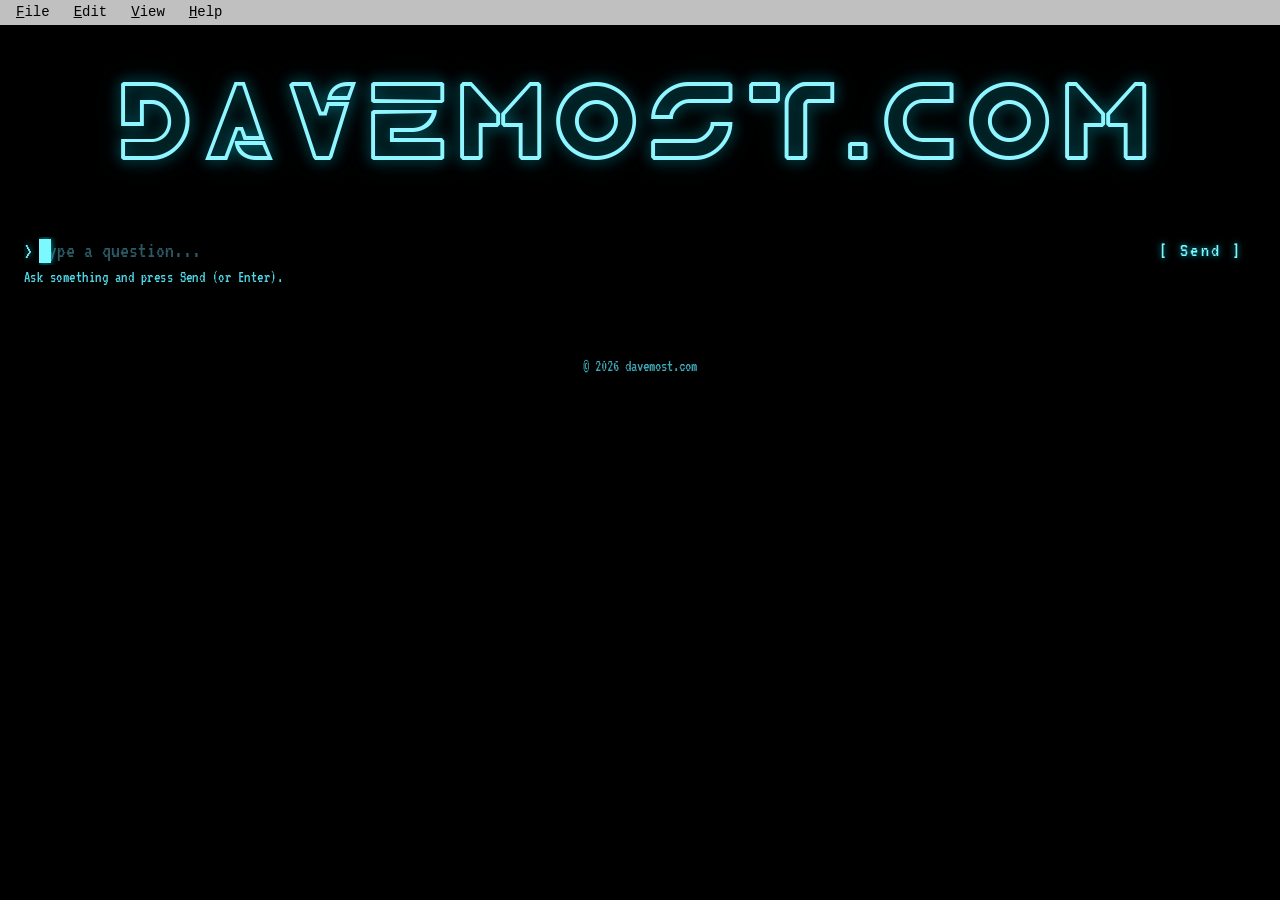
==== index.html @ 57724e33 "Escape quotes in chat link rendering Co-Authored-By: Claude Opus 5.5 <noreply@anthropic.com>" ====
<!DOCTYPE html>
<html lang="en">
<head>
  <meta charset="utf-8" />
  <meta name="viewport" content="width=device-width, initial-scale=1" />
  <meta name="description" content="davemost.com — retro landing page; agent answers coming soon." />
  <title>davemost.com</title>
  <script>
    (function () {
      var t = "tron";
      try { t = localStorage.getItem("davemost-theme") || "tron"; } catch (e) {}
      document.documentElement.setAttribute("data-theme", t);
    })();
  </script>
  <link rel="preconnect" href="https://fonts.googleapis.com" />
  <link rel="preconnect" href="https://fonts.gstatic.com" crossorigin />
  <link href="https://fonts.googleapis.com/css2?family=VT323&family=Orbitron:wght@500;700&display=swap" rel="stylesheet" />
  <style>
    @font-face {
      font-family: "Tr2n";
      src: url("fonts/Tr2n.ttf") format("truetype");
      font-display: swap;
    }

    @font-face {
      font-family: "BladeRunner";
      src: url("fonts/BladeRunner.ttf") format("truetype");
      font-display: swap;
    }

    :root {
      --page-bg: #1e1c18;
      --shell-a: #c4c8a8;
      --shell-b: #9aa07e;
      --shell-edge: #5c6148;
      --bezel: #2a2f24;
      --lcd-dark: #0f380f;
      --lcd-pixel: #9bbc0f;
      --lcd-glow: rgba(155, 188, 15, 0.35);
      --pad: #2d3228;
      --btn-a: #8b2942;
      --btn-b: #4a6b8c;
      --ink: #1a1f14;
    }

    html[data-theme="tron"] {
      --page-bg: #000810;
      --shell-a: #071018;
      --shell-b: #020608;
      --shell-edge: #0fd8ec;
      --bezel: #00090e;
      --lcd-dark: #00090c;
      --lcd-pixel: #7cf9ff;
      --lcd-glow: rgba(0, 229, 255, 0.45);
      --pad: #041018;
      --btn-a: #00c8e0;
      --btn-b: #ff8c1a;
      --ink: #cdefff;
    }

    * {
      box-sizing: border-box;
    }

    body {
      margin: 0;
      min-height: 100vh;
      overflow-x: hidden;
      font-family: "VT323", ui-monospace, monospace;
      font-size: 20px;
      line-height: 1.35;
      color: var(--ink);
      background: var(--page-bg);
      background-image:
        radial-gradient(ellipse 80% 50% at 50% 0%, rgba(155, 188, 15, 0.06), transparent),
        repeating-linear-gradient(
          0deg,
          transparent,
          transparent 2px,
          rgba(255, 255, 255, 0.02) 2px,
          rgba(255, 255, 255, 0.02) 4px
        );
    }

    html[data-theme="tron"] body,

    html[data-theme="bladerunner"] body {
      background-image: none;
      background-color: #000;
    }

    .ascii-stage {
      width: 100%;
      max-width: 100vw;
      box-sizing: border-box;
      padding: 0.75rem max(0.75rem, env(safe-area-inset-left)) 0 max(0.75rem, env(safe-area-inset-right));
      margin-bottom: 1.25rem;
      display: flex;
      flex-direction: column;
      align-items: center;
    }

    .page {
      max-width: 520px;
      margin: 0 auto;
      padding: 0 1rem 2.5rem;
    }

    html[data-theme="tron"] .page,

    html[data-theme="bladerunner"] .page {
      max-width: none;
      margin: 0;
      padding: 0;
      display: flex;
      flex-direction: column;
    }

    .ascii {
      margin: 0;
      padding: 0;
      overflow: visible;
      font-size: 10px;
      line-height: 1;
      color: #c8d4a8;
      text-shadow: 0 0 12px rgba(155, 188, 15, 0.25);
      white-space: pre;
      text-align: left;
      font-family: ui-monospace, "Cascadia Mono", "Consolas", "Courier New", monospace;
      letter-spacing: 0;
      width: max-content;
      max-width: none;
    }

    html[data-theme="tron"] .ascii,

    html[data-theme="bladerunner"] .ascii {
      color: #8ff5ff;
      text-shadow: 0 0 14px rgba(0, 229, 255, 0.55), 0 0 28px rgba(0, 229, 255, 0.22);
    }

    /* Tron header: Orbitron wordmark replaces the ASCII art */
    html[data-theme="tron"] .ascii,
    html[data-theme="bladerunner"] .ascii {
      display: none;
    }

    html[data-theme="tron"] .site-title,

    html[data-theme="bladerunner"] .site-title {
      position: static;
      width: auto;
      height: auto;
      margin: 0.5rem 0 0;
      overflow: visible;
      clip: auto;
      white-space: normal;
      font-family: "Tr2n", "Orbitron", ui-sans-serif, sans-serif;
      font-weight: normal;
      font-size: clamp(28px, 9.5vw, 112px);
      letter-spacing: 0.12em;
      text-transform: uppercase;
      color: #8ff5ff;
      text-shadow: 0 0 14px rgba(0, 229, 255, 0.55), 0 0 28px rgba(0, 229, 255, 0.22);
    }

    .lcd-pre,
    .hint,
    footer {
      font-family: "VT323", ui-monospace, monospace;
    }

    .vh {
      position: absolute;
      width: 1px;
      height: 1px;
      padding: 0;
      margin: -1px;
      overflow: hidden;
      clip: rect(0, 0, 0, 0);
      white-space: nowrap;
      border: 0;
    }

    /* —— Game Boy chassis —— */
    .gameboy {
      position: relative;
      padding: 1.1rem 1rem 1.35rem;
      border-radius: 6px 6px 28px 6px;
      background: linear-gradient(165deg, var(--shell-a) 0%, var(--shell-b) 55%, #8a906f 100%);
      border: 3px solid var(--shell-edge);
      box-shadow:
        inset 0 1px 0 rgba(255, 255, 255, 0.35),
        inset 0 -18px 36px rgba(0, 0, 0, 0.12),
        0 18px 40px rgba(0, 0, 0, 0.45);
    }

    .gameboy::before {
      content: "";
      position: absolute;
      left: 12px;
      right: 12px;
      top: 10px;
      height: 5px;
      border-radius: 3px;
      background: linear-gradient(90deg, transparent, rgba(255, 255, 255, 0.25), transparent);
      opacity: 0.7;
      pointer-events: none;
    }

    html[data-theme="tron"] .gameboy,

    html[data-theme="bladerunner"] .gameboy {
      flex: 1;
      display: flex;
      flex-direction: column;
      padding: 1.25rem 1.5rem;
      border-radius: 0;
      border: none;
      background: none;
      box-shadow: none;
    }

    html[data-theme="tron"] .gameboy::before,

    html[data-theme="bladerunner"] .gameboy::before {
      content: none;
    }

    .gb-brand {
      text-align: center;
      font-size: 13px;
      letter-spacing: 0.35em;
      color: #3d4334;
      margin: 0 0 0.5rem;
      text-transform: uppercase;
    }

    .gb-brand span {
      letter-spacing: 0.15em;
      font-size: 11px;
      opacity: 0.85;
    }

    html[data-theme="tron"] .gb-brand,

    html[data-theme="bladerunner"] .gb-brand {
      display: none;
    }

    /* Screen stack */
    .screen-stack {
      background: var(--bezel);
      border-radius: 4px;
      padding: 10px 10px 12px;
      margin-bottom: 1rem;
      box-shadow: inset 0 2px 6px rgba(0, 0, 0, 0.45);
    }

    .matrix-label {
      display: flex;
      align-items: center;
      justify-content: space-between;
      gap: 0.5rem;
      margin-bottom: 8px;
      padding: 0 2px;
      font-size: 10px;
      letter-spacing: 0.08em;
      color: #8fa382;
      text-transform: uppercase;
    }

    @media (min-width: 400px) {
      .matrix-label {
        font-size: 11px;
        letter-spacing: 0.12em;
      }
    }

    .power {
      display: flex;
      align-items: center;
      gap: 6px;
      font-size: 11px;
      letter-spacing: 0.08em;
      color: #7a856e;
    }

    .led {
      width: 8px;
      height: 8px;
      border-radius: 50%;
      background: #306230;
      box-shadow: 0 0 0 1px rgba(0, 0, 0, 0.35);
    }

    .led.on {
      background: #62c962;
      box-shadow:
        0 0 8px rgba(98, 201, 98, 0.9),
        0 0 0 1px rgba(0, 0, 0, 0.25);
    }

    html[data-theme="tron"] .screen-stack,

    html[data-theme="bladerunner"] .screen-stack {
      background: none;
      border-radius: 0;
      padding: 0;
      margin-bottom: 0;
      box-shadow: none;
      display: flex;
      flex-direction: column;
      flex: 1;
    }

    html[data-theme="tron"] .matrix-label,

    html[data-theme="bladerunner"] .matrix-label {
      display: none;
    }

    .lcd-wrap {
      position: relative;
      border-radius: 3px;
      background: #1a2218;
      padding: 8px;
      box-shadow: inset 0 0 0 1px rgba(255, 255, 255, 0.06);
    }

    html[data-theme="tron"] .lcd-wrap,

    html[data-theme="bladerunner"] .lcd-wrap {
      background: none;
      padding: 0;
      box-shadow: none;
      display: flex;
      flex-direction: column;
      flex: 1;
    }

    .lcd {
      position: relative;
      min-height: 168px;
      max-height: 280px;
      overflow: auto;
      padding: 10px 12px;
      border-radius: 2px;
      background: var(--lcd-dark);
      color: var(--lcd-pixel);
      text-shadow: 0 0 6px var(--lcd-glow);
      box-shadow: inset 0 0 24px rgba(0, 0, 0, 0.55);
    }

    html[data-theme="tron"] .lcd,

    html[data-theme="bladerunner"] .lcd {
      background: none;
      min-height: 0;
      max-height: 70vh;
      padding: 0;
      border-radius: 0;
      box-shadow: none;
    }

    .lcd::after {
      content: "";
      position: absolute;
      inset: 0;
      pointer-events: none;
      border-radius: 2px;
      background: repeating-linear-gradient(
        to bottom,
        rgba(0, 0, 0, 0),
        rgba(0, 0, 0, 0) 2px,
        rgba(0, 0, 0, 0.12) 2px,
        rgba(0, 0, 0, 0.12) 3px
      );
      mix-blend-mode: multiply;
      opacity: 0.45;
    }

    html[data-theme="tron"] .lcd::after,

    html[data-theme="bladerunner"] .lcd::after {
      display: none;
    }

    .lcd-pre {
      position: relative;
      z-index: 1;
      margin: 0;
      font-size: 22px;
      line-height: 1.25;
      white-space: pre-wrap;
      word-break: break-word;
    }

    @keyframes cursor-blink {
      0%, 49% {
        opacity: 1;
      }
      50%, 100% {
        opacity: 0;
      }
    }

    .input-cursor {
      display: none;
    }

    html[data-theme="tron"] .input-cursor,

    html[data-theme="bladerunner"] .input-cursor {
      display: inline-block;
      width: 0.55em;
      height: 1.1em;
      background: #7cf9ff;
      box-shadow: 0 0 6px rgba(0, 229, 255, 0.8);
      animation: cursor-blink 1s steps(1) infinite;
      flex: 0 0 auto;
    }

    html[data-theme="tron"] .input-row.responding .input-cursor,

    html[data-theme="bladerunner"] .input-row.responding .input-cursor {
      visibility: hidden;
    }

    /* Controls row */
    .controls {
      display: flex;
      flex-direction: column;
      gap: 0.85rem;
    }

    .controls-deck {
      display: flex;
      align-items: flex-end;
      justify-content: space-between;
      gap: 0.75rem;
    }

    html[data-theme="tron"] .controls-deck,

    html[data-theme="bladerunner"] .controls-deck {
      display: none;
    }

    .speaker {
      display: grid;
      grid-template-columns: repeat(5, 6px);
      grid-template-rows: repeat(3, 6px);
      gap: 5px;
      opacity: 0.55;
      margin: 0 auto 4px;
      flex: 0 0 auto;
    }

    .speaker i {
      display: block;
      width: 6px;
      height: 6px;
      border-radius: 50%;
      background: #3a4034;
      box-shadow: inset 0 1px 0 rgba(255, 255, 255, 0.12);
    }

    .input-row {
      display: flex;
      flex-wrap: wrap;
      gap: 0.5rem;
    }

    html[data-theme="tron"] .input-row,

    html[data-theme="bladerunner"] .input-row {
      flex-wrap: nowrap;
      align-items: center;
      gap: 0.4rem;
      margin-top: calc(22px * 1.25); /* one blank line, matching the \n\n transcript separator */
    }

    html[data-theme="tron"] .lcd-pre:empty + .input-row,

    html[data-theme="bladerunner"] .lcd-pre:empty + .input-row {
      margin-top: 0;
    }

    .input-row label {
      width: 100%;
      font-size: 14px;
      letter-spacing: 0.06em;
      color: #2f3428;
    }

    html[data-theme="tron"] .input-row label,

    html[data-theme="bladerunner"] .input-row label {
      position: absolute;
      width: 1px;
      height: 1px;
      padding: 0;
      margin: -1px;
      overflow: hidden;
      clip: rect(0, 0, 0, 0);
      white-space: nowrap;
      border: 0;
    }

    .prompt-glyph {
      display: none;
    }

    html[data-theme="tron"] .prompt-glyph,

    html[data-theme="bladerunner"] .prompt-glyph {
      display: block;
      font-family: "VT323", ui-monospace, monospace;
      font-size: 22px;
      color: #7cf9ff;
      text-shadow: 0 0 6px rgba(0, 229, 255, 0.8);
      line-height: 1;
      align-self: center;
    }

    .input-wrap {
      flex: 1 1 160px;
      min-width: 0;
      position: relative;
      display: flex;
    }

    .input-row input {
      width: 100%;
      min-width: 0;
      font: inherit;
      font-size: 22px;
      padding: 0.45rem 0.6rem;
      border-radius: 2px;
      border: 2px solid #6f765c;
      background: #dfe2c8;
      color: var(--ink);
      box-shadow: inset 0 2px 0 rgba(255, 255, 255, 0.35);
    }

    .input-mirror {
      display: none;
    }

    .input-row input::placeholder {
      color: #7a8068;
    }

    .input-row input:focus {
      outline: 2px solid #4a7a4a;
      outline-offset: 2px;
    }

    html[data-theme="tron"] .input-row input,

    html[data-theme="bladerunner"] .input-row input {
      border: none;
      border-radius: 0;
      background: none;
      color: transparent;
      font-family: "VT323", ui-monospace, monospace;
      box-shadow: none;
      caret-color: transparent;
      padding: 0;
      line-height: 1.25;
    }

    html[data-theme="tron"] .input-row input::placeholder,

    html[data-theme="bladerunner"] .input-row input::placeholder {
      color: #2a5a66;
    }

    html[data-theme="tron"] .input-row input:focus,

    html[data-theme="bladerunner"] .input-row input:focus {
      outline: none;
      box-shadow: none;
    }

    html[data-theme="tron"] .input-mirror,

    html[data-theme="bladerunner"] .input-mirror {
      display: flex;
      align-items: center;
      position: absolute;
      inset: 0;
      padding: 0;
      font-family: "VT323", ui-monospace, monospace;
      font-size: 22px;
      color: #7cf9ff;
      text-shadow: 0 0 6px rgba(0, 229, 255, 0.8);
      white-space: pre;
      overflow: hidden;
      pointer-events: none;
    }

    .btn-send {
      font: inherit;
      font-size: 18px;
      letter-spacing: 0.12em;
      padding: 0.45rem 0.85rem;
      border-radius: 20px;
      border: none;
      cursor: pointer;
      color: #f2e9dc;
      background: linear-gradient(180deg, #a53855 0%, var(--btn-a) 55%, #6f2235 100%);
      box-shadow:
        0 3px 0 #4a1a28,
        inset 0 1px 0 rgba(255, 255, 255, 0.2);
    }

    .btn-send:active {
      transform: translateY(2px);
      box-shadow:
        0 1px 0 #4a1a28,
        inset 0 1px 0 rgba(255, 255, 255, 0.15);
    }

    .btn-send:disabled {
      opacity: 0.55;
      cursor: not-allowed;
    }

    html[data-theme="tron"] .btn-send,

    html[data-theme="bladerunner"] .btn-send {
      border-radius: 0;
      border: none;
      color: #7cf9ff;
      background: none;
      box-shadow: none;
      text-shadow: 0 0 6px rgba(0, 229, 255, 0.8);
      font-family: "VT323", ui-monospace, monospace;
      font-size: 20px;
      padding-top: 0;
      padding-bottom: 0;
    }

    html[data-theme="tron"] .btn-send:active,

    html[data-theme="bladerunner"] .btn-send:active {
      transform: none;
      color: #fff;
    }

    html[data-theme="tron"] .btn-send::before,

    html[data-theme="bladerunner"] .btn-send::before {
      content: "[ ";
    }

    html[data-theme="tron"] .btn-send::after,

    html[data-theme="bladerunner"] .btn-send::after {
      content: " ]";
    }

    .face-buttons {
      display: flex;
      align-items: center;
      justify-content: flex-end;
      gap: 0.65rem;
      padding-bottom: 2px;
    }

    .b-btn,
    .a-mark {
      width: 42px;
      height: 42px;
      border-radius: 50%;
      border: none;
      box-shadow:
        0 4px 0 #2a3030,
        inset 0 2px 0 rgba(255, 255, 255, 0.15);
    }

    .b-btn {
      background: linear-gradient(180deg, #5c7fa3 0%, var(--btn-b) 100%);
      cursor: default;
    }

    .a-mark {
      background: linear-gradient(180deg, #c94b6a 0%, var(--btn-a) 100%);
      display: grid;
      place-items: center;
      color: rgba(255, 255, 255, 0.85);
      font-size: 16px;
      letter-spacing: 0.05em;
    }

    .dpad {
      width: 88px;
      height: 88px;
      position: relative;
      filter: drop-shadow(0 4px 0 #1f2319);
    }

    .dpad::before,
    .dpad::after {
      content: "";
      position: absolute;
      background: var(--pad);
      border-radius: 3px;
      box-shadow: inset 0 1px 0 rgba(255, 255, 255, 0.08);
    }

    .dpad::before {
      left: 50%;
      top: 8px;
      bottom: 8px;
      width: 28px;
      transform: translateX(-50%);
    }

    .dpad::after {
      top: 50%;
      left: 8px;
      right: 8px;
      height: 28px;
      transform: translateY(-50%);
    }

    .hint {
      margin: 0.15rem 0 0;
      font-size: 16px;
      color: #4a5240;
      letter-spacing: 0.03em;
    }

    html[data-theme="tron"] .hint,

    html[data-theme="bladerunner"] .hint {
      color: #4fd8e8;
      display: block;
      min-height: 2.8em;
    }

    footer {
      margin-top: 1.5rem;
      text-align: center;
      font-size: 16px;
      color: #6a7560;
    }

    html[data-theme="tron"] footer,

    html[data-theme="bladerunner"] footer {
      color: #3fa8b8;
    }

    /* —— Blade Runner: Tron terminal layout, orange palette —— */
    html[data-theme="bladerunner"] {
      --page-bg: #000;
      --lcd-pixel: #ffa64d;
      --lcd-glow: rgba(255, 140, 30, 0.45);
      --ink: #ffe0bf;
    }

    html[data-theme="bladerunner"] .site-title {
      font-family: "BladeRunner", "Tr2n", ui-sans-serif, sans-serif;
      letter-spacing: 0.06em;
      color: #ffb05c;
      text-shadow: 0 0 14px rgba(255, 140, 30, 0.55), 0 0 28px rgba(255, 140, 30, 0.22);
    }

    html[data-theme="bladerunner"] .input-cursor {
      background: #ffa64d;
      box-shadow: 0 0 6px rgba(255, 140, 30, 0.8);
    }

    html[data-theme="bladerunner"] .prompt-glyph,
    html[data-theme="bladerunner"] .input-mirror,
    html[data-theme="bladerunner"] .btn-send {
      color: #ffa64d;
      text-shadow: 0 0 6px rgba(255, 140, 30, 0.8);
    }

    html[data-theme="bladerunner"] .input-row input::placeholder {
      color: #6a4220;
    }

    html[data-theme="bladerunner"] .hint {
      color: #e8954f;
    }

    html[data-theme="bladerunner"] footer {
      color: #b8743f;
    }

    /* —— Menu bar (classic DOS text-mode style, same in both themes) —— */
    .menubar {
      position: sticky;
      top: 0;
      z-index: 20;
      display: flex;
      gap: 0;
      padding: 0 0.25rem;
      height: 26px;
      align-items: stretch;
      background: #c0c0c0;
      border-bottom: 1px solid #000;
      font-family: ui-monospace, "Cascadia Mono", "Consolas", "Courier New", monospace;
      font-size: 14px;
      user-select: none;
    }

    .menu {
      position: relative;
      display: flex;
    }

    .menu-trigger {
      font: inherit;
      background: none;
      border: none;
      padding: 0 0.75rem;
      cursor: pointer;
      color: #000;
    }

    .menu-trigger u {
      text-decoration: underline;
    }

    .menu-trigger:hover,
    .menu-trigger[aria-expanded="true"] {
      background: #000080;
      color: #fff;
    }

    .menu-dropdown {
      position: absolute;
      top: 100%;
      left: 0;
      min-width: 190px;
      display: flex;
      flex-direction: column;
      padding: 2px;
      background: #c0c0c0;
      border: 1px solid #000;
      box-shadow: 3px 3px 0 rgba(0, 0, 0, 0.6);
    }

    .menu-dropdown[hidden] {
      display: none;
    }

    .menu-dropdown button,
    .menu-label {
      font: inherit;
      text-align: left;
      background: none;
      border: none;
      color: #000;
      padding: 4px 10px;
      cursor: pointer;
      white-space: nowrap;
    }

    .menu-label {
      opacity: 0.65;
      cursor: default;
      font-size: 0.85em;
      text-transform: uppercase;
      letter-spacing: 0.08em;
    }

    .menu-dropdown button:hover {
      background: #000080;
      color: #fff;
    }

    .menu-dropdown button[role="menuitemradio"]::before {
      content: "\00a0 \00a0 \00a0 ";
    }

    .menu-dropdown button[role="menuitemradio"][aria-checked="true"]::before {
      content: "\2713 \00a0 ";
    }
  </style>
</head>
<body>
  <nav class="menubar" aria-label="Site menu">
    <div class="menu">
      <button class="menu-trigger" type="button" aria-haspopup="true" aria-expanded="false" data-menu="file"><u>F</u>ile</button>
      <div class="menu-dropdown" role="menu" hidden>
        <button type="button" role="menuitem" data-action="new-session"><u>N</u>ew Session</button>
      </div>
    </div>
    <div class="menu">
      <button class="menu-trigger" type="button" aria-haspopup="true" aria-expanded="false" data-menu="edit"><u>E</u>dit</button>
      <div class="menu-dropdown" role="menu" hidden>
        <button type="button" role="menuitem" data-action="copy-transcript"><u>C</u>opy Transcript</button>
      </div>
    </div>
    <div class="menu">
      <button class="menu-trigger" type="button" aria-haspopup="true" aria-expanded="false" data-menu="view"><u>V</u>iew</button>
      <div class="menu-dropdown" role="menu" hidden>
        <div class="menu-label">Theme</div>
        <button type="button" role="menuitemradio" aria-checked="true" data-action="theme-tron"><u>T</u>ron</button>
        <button type="button" role="menuitemradio" aria-checked="false" data-action="theme-gameboy"><u>G</u>ame Boy</button>
        <button type="button" role="menuitemradio" aria-checked="false" data-action="theme-bladerunner"><u>B</u>lade Runner</button>
      </div>
    </div>
    <div class="menu">
      <button class="menu-trigger" type="button" aria-haspopup="true" aria-expanded="false" data-menu="help"><u>H</u>elp</button>
      <div class="menu-dropdown" role="menu" hidden>
        <button type="button" role="menuitem" data-action="about"><u>A</u>bout</button>
        <button type="button" role="menuitem" data-action="how-built"><u>H</u>ow It Was Built</button>
      </div>
    </div>
  </nav>

  <div class="ascii-stage">
    <h1 class="vh site-title">davemost.com</h1>
    <pre class="ascii" aria-hidden="true">                                                                                                         .
   &#x27;:::::&#x27;                                                                                            .1$&#x27;
 ./+OxxxZ-(                                                                                         .-[Z@&#x27;
}-f~. i .+)-]      &#x27;}         &gt;_   .n`       .t&#x27;           `z.   &gt;~          .O.          &#x27;n.      I}_-k@&#x27;                .c`         .(:           ./^   ^t.
 J@d  Bo.  (@1  ..J`}-l     ,Z~&lt;j&quot;1+X^x.    (+t^t.       .C^w;)&quot;Oi&lt;v:      .j;W`z.      .Q,z&#x27;}.    w/^.k@`  ..           t+C^x.     .l)t&quot;b`       .~&lt;t^b&#x27;r&quot;t[).
 `+{  B@h[.]@1 .fi/,.1!fi ^r;J``Y/}(.l|l1&#x27;_1+1.l)~}.   .1&quot;ti.1[JC&#x27;`J&quot;j,  .__[}.~|![.  .{!t[.![+_.  w/^.0[[p@n.         -[-).&gt;|i{.  lfln.:z:f&#x27;    &gt;|&lt;).InXtI.(_|~
 `+{  BW`+ ]@1~z/&lt;+M&lt; .()p^Y@k&#x27;&#x27;d@@| lB$}Y(/`Bf. _{t[.}/}&gt;Qd&quot; .,@v. ^jcx.Z({`$) ._[Z^`Y{[d@k^.-|w_ w/^ ^m@Q`         .0||.Bj. _}j}Zt/`#C&#x27; l|v- :d+)!$[. ^zk,../tO
 `+{  BW`+ ]@1+ [ +@@p  h#^.j|``@@+r _@0 }[ &#x27;$@M}d@Q^.X;] Q@@w `@@$/ }@C&#x27;nJ.`@@Wl p@:&quot;iz dax@h@@f  w/^.k@,            t|. $@$tk@Q^wt;.#@${ 1@( &gt;I( l@@M&quot; z@@0.&#x27;ok
 `+{  BW`+ ]@1+ [ +@x-  h#^.j|``@@+r _@0 }[ &#x27;MCk@d.   X;- Q@0n `@@!m }@C&#x27;nJ.`@@:&lt; p@:&quot;iz..    -@/  w/^.k@&#x27;            t|. $Bc@h&#x27;  wt;.#@ij 1@( &gt;I( l@oil z@rt &#x27;ok
 `+{  BB&quot;+ ]@1+ [ +@Q)  h#^.j|``@*+r _@0 }[ &#x27;J@o|+0&quot;. X;- Q@0n `@@!m }@C&#x27;nJ.`@@+&lt; p@:,Ba#hoW1,-@/  w/^.k@&#x27;    .!OO:.  t|. $@it;z&quot; wt;.#@1j 1@( &gt;I( l@oil z@rt &#x27;ok
 ^|)  Bnr: ]@1+&#x27;{ InJ:  Ox{&#x27;nz&quot; `jnr j@Q }) .X0x:Im0v.0{] QWbJ `@$jm }$w`v0.&#x27;Cm&gt;.&#x27;h@iMvz..td|.]@/ `mz^.bWl  .,jifrlf&#x27; fj&#x27;.va~ ,0Ccwx;.zm(. x@(.-/t l$*tl z$ZY &#x27;ob&quot;
vZJI  k! .)@@i`X@h&quot;. &quot;J&#x27;._]}jB@n. ,J@@1. }@@]...j@$iIWZt  .Z$l  ^Bm. .)m#r@$-  .r@WI .x@Ml  .C@a&quot;]oZ-. &#x27;wpJ.xda; ._dh~}@@{. .j@$i !M@c.  -B$[.Owk^ .t@v. &#x27;b@&gt;  !dk(.
.&gt;@@~...&gt;$@-.  .&#x27;Z@a0@@@C$@x..!@@/B@/.    .{@B{@@i   ./@B{@$o@md@h@@)$@}...n@B1@@&quot;.   .&#x27;Q@#v@$&quot;.  .m@h0@*^   `o@w*@Q.  .(@$(@@i    ._@@z$@(.  .!@@J$@o@BC@$M@da@m&#x27;
  ./#####t.       ,oM; +BZ&#x27;     _@X.        .v@[       .z@[. `#o.  ~@z.     .C@]         .dB;       .kB!       !W#^      .z@[        .|$Y.       }$m. .Z${ .:##;
                   .             .            .         .           .                     .                                           .                      ..


</pre>
  </div>

  <div class="page">
    <div class="gameboy" role="region" aria-label="Agent console">
      <p class="gb-brand">Dave Boy <span>· dmg-01-ish</span></p>

      <div class="screen-stack">
        <div class="matrix-label">
          <span>Dot matrix with stereo sound</span>
          <div class="power" title="Power indicator">
            <span class="led on" id="pwr" aria-hidden="true"></span>
            <span>battery</span>
          </div>
        </div>

        <div class="lcd-wrap">
          <div class="lcd" aria-live="polite">
            <pre class="lcd-pre" id="lcd">davemost.com
────────────
&gt; agent ready
&gt; ask me anything.</pre>
          </div>
        </div>
      </div>

      <div class="controls">
        <div class="controls-deck">
          <div class="dpad" aria-hidden="true"></div>
          <div class="speaker" aria-hidden="true">
            <i></i><i></i><i></i><i></i><i></i>
            <i></i><i></i><i></i><i></i><i></i>
            <i></i><i></i><i></i><i></i><i></i>
          </div>
          <div class="face-buttons" aria-hidden="true">
            <div class="b-btn" title="B"></div>
            <div class="a-mark">A</div>
          </div>
        </div>

        <span id="input-anchor" style="display: none"></span>
        <div class="input-row">
          <label for="question">Ask the agent</label>
          <span class="prompt-glyph" aria-hidden="true">&gt;</span>
          <span class="input-wrap">
            <input
              type="text"
              id="question"
              name="q"
              autocomplete="off"
              placeholder="type a question..."
              maxlength="500"
            />
            <span class="input-mirror" aria-hidden="true"><span id="input-mirror-text"></span><span class="input-cursor"></span></span>
          </span>
          <button class="btn-send" type="button" id="send">Send</button>
        </div>

        <p class="hint" id="status">
          Ask something and press Send (or Enter).
        </p>
      </div>
    </div>

    <footer>© <span id="y"></span> davemost.com</footer>
  </div>

  <script>
    (function () {
      var API = "https://davemost.davemost.workers.dev/chat";

      var y = document.getElementById("y");
      var lastExchange = null; // { userText, replyText }
      if (y) y.textContent = new Date().getFullYear();

      function getVisitorId() {
        var id;
        try { id = localStorage.getItem("dm_vid"); } catch (e) {}
        if (!id) {
          var bytes = new Uint8Array(8);
          crypto.getRandomValues(bytes);
          id = Array.prototype.map.call(bytes, function (b) { return b.toString(16).padStart(2, "0"); }).join("");
          try { localStorage.setItem("dm_vid", id); } catch (e) {}
        }
        return id;
      }
      var visitorId = getVisitorId();

      var asciiStage = document.querySelector(".ascii-stage");
      var asciiPre = document.querySelector(".ascii-stage .ascii");
      var ASCII_BASE_PX = 10;
      var ASCII_MAX_PX = 11;
      var ASCII_MIN_PX = 2.8;
      var resizeTimer;

      function fitAsciiArt() {
        if (!asciiStage || !asciiPre) return;
        var pad = 20;
        var avail = asciiStage.getBoundingClientRect().width - pad;
        if (avail < 60) avail = 60;
        asciiPre.style.fontSize = ASCII_BASE_PX + "px";
        var w = asciiPre.scrollWidth;
        if (!w) return;
        var s = (avail / w) * ASCII_BASE_PX;
        if (s > ASCII_MAX_PX) s = ASCII_MAX_PX;
        if (s < ASCII_MIN_PX) s = ASCII_MIN_PX;
        asciiPre.style.fontSize = s + "px";
      }

      fitAsciiArt();
      window.addEventListener("resize", function () {
        clearTimeout(resizeTimer);
        resizeTimer = setTimeout(fitAsciiArt, 80);
      });
      if (typeof ResizeObserver !== "undefined" && asciiStage) {
        new ResizeObserver(fitAsciiArt).observe(asciiStage);
      }

      var q = document.getElementById("question");
      var lcd = document.getElementById("lcd");
      var send = document.getElementById("send");
      var status = document.getElementById("status");
      var mirrorText = document.getElementById("input-mirror-text");
      var GREETING = lcd.textContent;
      var TRON_START = "";

      function syncMirror() {
        mirrorText.textContent = q.value;
      }
      q.addEventListener("input", syncMirror);
      var transcript = GREETING;

      var typeTimer = null;
      var thinkTimer = null;

      function escapeHtml(str) {
        return str.replace(/&/g, "&amp;").replace(/</g, "&lt;").replace(/>/g, "&gt;").replace(/"/g, "&quot;").replace(/'/g, "&#39;");
      }

      function renderWithLinks(text) {
        return escapeHtml(text).replace(/(https?:\/\/[^\s]+)/g, function (url) {
          var isDoc = /\.(docx?|pdf|xlsx?|pptx?)$/i.test(url);
          var extra = isDoc ? ' download' : '';
          return '<a href="' + url + '" target="_blank" rel="noopener"' + extra + ' style="color:inherit;text-decoration:underline;">' + url + '</a>';
        });
      }

      function scrollLcd() {
        lcd.scrollTop = lcd.scrollHeight;
        lcd.parentElement.scrollTop = lcd.parentElement.scrollHeight;
      }

      function setLcd(text) {
        lcd.textContent = text;
        scrollLcd();
      }

      function cancelTypewriter() {
        if (typeTimer !== null) {
          clearTimeout(typeTimer);
          typeTimer = null;
        }
      }

      function startThinking(prefix) {
        cancelTypewriter();
        stopThinking();
        var n = 0;
        function paint() {
          lcd.textContent = prefix + ".".repeat((n % 3) + 1);
          scrollLcd();
          n++;
        }
        paint();
        thinkTimer = setInterval(paint, 350);
      }
      function stopThinking() {
        if (thinkTimer !== null) { clearInterval(thinkTimer); thinkTimer = null; }
      }

      function typewrite(prefix, reply, done) {
        cancelTypewriter();
        var i = 0;
        lcd.textContent = prefix;

        function tick() {
          if (i >= reply.length) {
            typeTimer = null;
            lcd.innerHTML = renderWithLinks(prefix + reply);
            scrollLcd();
            if (done) done();
            return;
          }
          lcd.textContent = prefix + reply.slice(0, ++i);
          scrollLcd();
          typeTimer = setTimeout(tick, 18);
        }

        tick();
      }

      function setStatus(text) {
        if (status) status.textContent = text;
      }

      function setLoading(on) {
        send.disabled = on;
        q.disabled = on;
        setStatus(on ? "Thinking..." : "Ask something and press Send (or Enter).");
      }

      function go() {
        var text = (q.value || "").trim();
        var tron = isTerminal(currentTheme());
        var sep = transcript ? "\n\n" : "";

        if (!text) {
          cancelTypewriter();
          setLcd(tron ? transcript + sep + "> type something first." : "davemost.com\n────────────\n> type something first.");
          q.focus();
          return;
        }

        cancelTypewriter();
        var prefix = tron
          ? transcript + sep + "> " + text + "\n"
          : "davemost.com\n────────────\n> " + text + "\n\n";
        startThinking(prefix);
        if (tron) {
          inputRow.classList.add("responding");
          q.value = "";
          syncMirror();
        }
        setLoading(true);

        var body = { message: text, visitorId: visitorId, referrer: document.referrer, tz: Intl.DateTimeFormat().resolvedOptions().timeZone };
        if (lastExchange) {
          body.history = [
            { role: "user", text: lastExchange.userText },
            { role: "assistant", text: lastExchange.replyText }
          ];
        }

        fetch(API, {
          method: "POST",
          headers: { "Content-Type": "application/json" },
          body: JSON.stringify(body)
        })
          .then(function (res) {
            if (!res.ok) throw new Error("HTTP " + res.status);
            return res.json();
          })
          .then(function (data) {
            var reply = (data && (data.reply || data.message || data.response || data.answer)) || JSON.stringify(data);
            lastExchange = { userText: text, replyText: reply };
            if (tron) transcript = prefix + reply;
            setLoading(false);
            q.value = "";
            syncMirror();
            stopThinking();
            typewrite(prefix, reply, function () {
              inputRow.classList.remove("responding");
              q.focus();
            });
          })
          .catch(function () {
            var errText = "[ERROR]\nCould not reach agent.\nTry again.";
            if (tron) transcript = prefix + errText;
            setLoading(false);
            q.value = "";
            syncMirror();
            stopThinking();
            typewrite(prefix, errText, function () {
              inputRow.classList.remove("responding");
              q.focus();
            });
          });
      }

      send.addEventListener("click", go);
      q.addEventListener("keydown", function (e) {
        if (e.key === "Enter") go();
      });

      var THEME_KEY = "davemost-theme";

      function isTerminal(t) {
        return t === "tron" || t === "bladerunner";
      }

      function currentTheme() {
        return document.documentElement.getAttribute("data-theme") || "tron";
      }

      function syncThemeMenu() {
        var t = currentTheme();
        var tronBtn = document.querySelector('[data-action="theme-tron"]');
        var gbBtn = document.querySelector('[data-action="theme-gameboy"]');
        if (tronBtn) tronBtn.setAttribute("aria-checked", String(t === "tron"));
        if (gbBtn) gbBtn.setAttribute("aria-checked", String(t === "gameboy"));
        var brBtn = document.querySelector('[data-action="theme-bladerunner"]');
        if (brBtn) brBtn.setAttribute("aria-checked", String(t === "bladerunner"));
      }

      var lcdScreen = document.querySelector(".lcd");
      var inputRow = document.querySelector(".input-row");
      var inputAnchor = document.getElementById("input-anchor");

      function placeInputRow(name) {
        if (isTerminal(name)) {
          lcdScreen.appendChild(inputRow);
          q.focus({ preventScroll: true });
        } else {
          inputAnchor.after(inputRow);
        }
        lcdScreen.scrollTop = lcdScreen.scrollHeight;
      }

      function applyTheme(name) {
        document.documentElement.setAttribute("data-theme", name);
        try { localStorage.setItem(THEME_KEY, name); } catch (e) {}
        syncThemeMenu();
        placeInputRow(name);
        fitAsciiArt();
      }

      syncThemeMenu();
      placeInputRow(currentTheme());
      if (isTerminal(currentTheme())) {
        transcript = TRON_START;
        setLcd(transcript);
      }

      var menuTriggers = document.querySelectorAll(".menu-trigger");

      function closeAllMenus() {
        menuTriggers.forEach(function (btn) {
          btn.setAttribute("aria-expanded", "false");
          var panel = btn.nextElementSibling;
          if (panel) panel.hidden = true;
        });
      }

      menuTriggers.forEach(function (btn) {
        btn.addEventListener("click", function (e) {
          e.stopPropagation();
          var panel = btn.nextElementSibling;
          var isOpen = btn.getAttribute("aria-expanded") === "true";
          closeAllMenus();
          if (!isOpen && panel) {
            panel.hidden = false;
            btn.setAttribute("aria-expanded", "true");
          }
        });
      });

      document.addEventListener("click", closeAllMenus);
      document.addEventListener("keydown", function (e) {
        if (e.key === "Escape") closeAllMenus();
      });

      document.addEventListener("click", function () {
        if (isTerminal(currentTheme()) && !q.disabled) q.focus({ preventScroll: true });
      });

      document.querySelectorAll(".menu-dropdown button[data-action]").forEach(function (btn) {
        btn.addEventListener("click", function () {
          var action = btn.getAttribute("data-action");
          closeAllMenus();

          if (action === "new-session") {
            cancelTypewriter();
            lastExchange = null;
            transcript = isTerminal(currentTheme()) ? TRON_START : GREETING;
            setLcd(transcript);
            setStatus("Ask something and press Send (or Enter).");
            q.value = "";
            syncMirror();
            q.focus();
          } else if (action === "copy-transcript") {
            if (navigator.clipboard && navigator.clipboard.writeText) {
              navigator.clipboard.writeText(lcd.textContent).then(
                function () { setStatus("Transcript copied."); },
                function () { setStatus("Could not copy transcript."); }
              );
            } else {
              setStatus("Clipboard not available.");
            }
          } else if (action === "theme-tron") {
            applyTheme("tron");
          } else if (action === "theme-gameboy") {
            applyTheme("gameboy");
          } else if (action === "theme-bladerunner") {
            applyTheme("bladerunner");
          } else if (action === "about") {
            cancelTypewriter();
            setLcd(
              "davemost.com\n────────────\n" +
              "> HELP\n" +
              "Ask the agent anything.\n" +
              "File > New Session to reset.\n" +
              "Edit > Copy Transcript to copy.\n" +
              "View > Theme to switch skins.\n" +
              "— Dave Most"
            );
          } else if (action === "how-built") {
            window.location.href = "how-it-works.html";
          }
        });
      });
    })();
  </script>
</body>
</html>
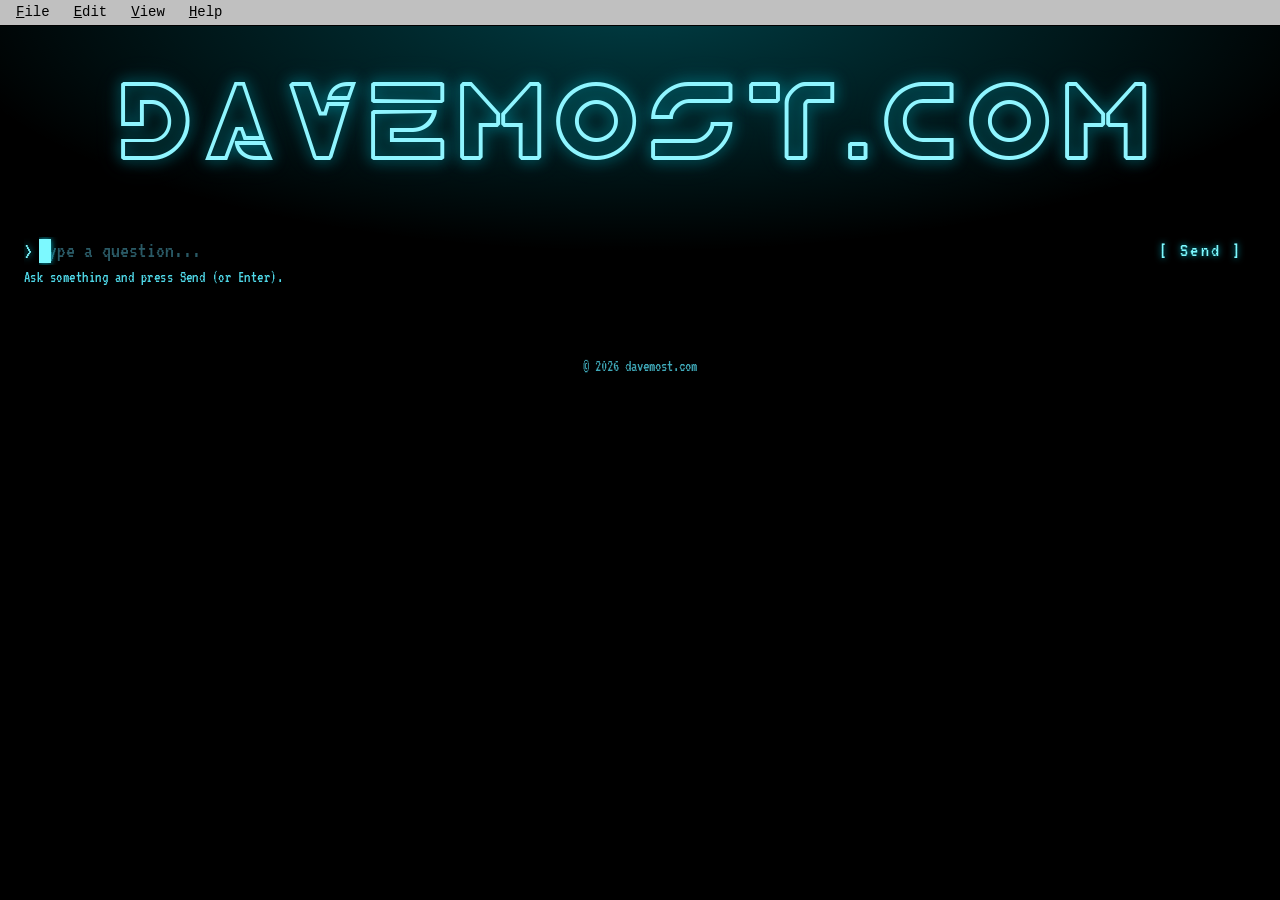
==== commit 0c5db365: "Add top header glow to main page for Tron and Blade Runner themes Co-Authored-By: Claude Opus 5.5 <n" ====
--- a/index.html
+++ b/index.html
@@ -87,6 +87,18 @@
     html[data-theme="bladerunner"] body {
       background-image: none;
       background-color: #000;
+    }
+
+    /* Header glow, same as /projects pages */
+    html[data-theme="tron"] body::after,
+    html[data-theme="bladerunner"] body::after {
+      content: "";
+      position: fixed;
+      inset: 0;
+      z-index: -1;
+      pointer-events: none;
+      opacity: 0.6;
+      background-image: radial-gradient(ellipse 80% 40% at 50% 0%, var(--lcd-glow), transparent 70%);
     }
 
     .ascii-stage {
@@ -907,6 +919,9 @@
         <button type="button" role="menuitemradio" aria-checked="true" data-action="theme-tron"><u>T</u>ron</button>
         <button type="button" role="menuitemradio" aria-checked="false" data-action="theme-gameboy"><u>G</u>ame Boy</button>
         <button type="button" role="menuitemradio" aria-checked="false" data-action="theme-bladerunner"><u>B</u>lade Runner</button>
+        <div class="menu-label">Projects</div>
+        <button type="button" role="menuitem" data-action="projects"><u>A</u>ll Projects</button>
+        <button type="button" role="menuitem" data-action="chess"><u>C</u>hess</button>
       </div>
     </div>
     <div class="menu">
@@ -1148,6 +1163,30 @@
         setStatus(on ? "Thinking..." : "Ask something and press Send (or Enter).");
       }
 
+      function showNotice(prefix, tron, errText) {
+        if (tron) transcript = prefix + errText;
+        setLoading(false);
+        q.value = "";
+        syncMirror();
+        stopThinking();
+        typewrite(prefix, errText, function () {
+          inputRow.classList.remove("responding");
+          q.focus();
+        });
+      }
+
+      var CHAT_LIMIT = 30;
+      var chatCountMem = 0;
+
+      function chatCount() {
+        try { return parseInt(sessionStorage.getItem("dm_chat_count"), 10) || 0; } catch (e) { return chatCountMem; }
+      }
+
+      function bumpChatCount() {
+        chatCountMem = chatCount() + 1;
+        try { sessionStorage.setItem("dm_chat_count", String(chatCountMem)); } catch (e) { }
+      }
+
       function go() {
         var text = (q.value || "").trim();
         var tron = isTerminal(currentTheme());
@@ -1164,6 +1203,11 @@
         var prefix = tron
           ? transcript + sep + "> " + text + "\n"
           : "davemost.com\n────────────\n> " + text + "\n\n";
+        if (chatCount() >= CHAT_LIMIT) {
+          showNotice(prefix, tron, "[LIMIT]\nThat's 30 questions for this visit.\nCome back later!");
+          return;
+        }
+        bumpChatCount();
         startThinking(prefix);
         if (tron) {
           inputRow.classList.add("responding");
@@ -1203,16 +1247,7 @@
             });
           })
           .catch(function () {
-            var errText = "[ERROR]\nCould not reach agent.\nTry again.";
-            if (tron) transcript = prefix + errText;
-            setLoading(false);
-            q.value = "";
-            syncMirror();
-            stopThinking();
-            typewrite(prefix, errText, function () {
-              inputRow.classList.remove("responding");
-              q.focus();
-            });
+            showNotice(prefix, tron, "[ERROR]\nCould not reach agent.\nTry again.");
           });
       }
 
@@ -1344,6 +1379,10 @@
             );
           } else if (action === "how-built") {
             window.location.href = "how-it-works.html";
+          } else if (action === "projects") {
+            window.location.href = "projects/";
+          } else if (action === "chess") {
+            window.location.href = "chess/";
           }
         });
       });
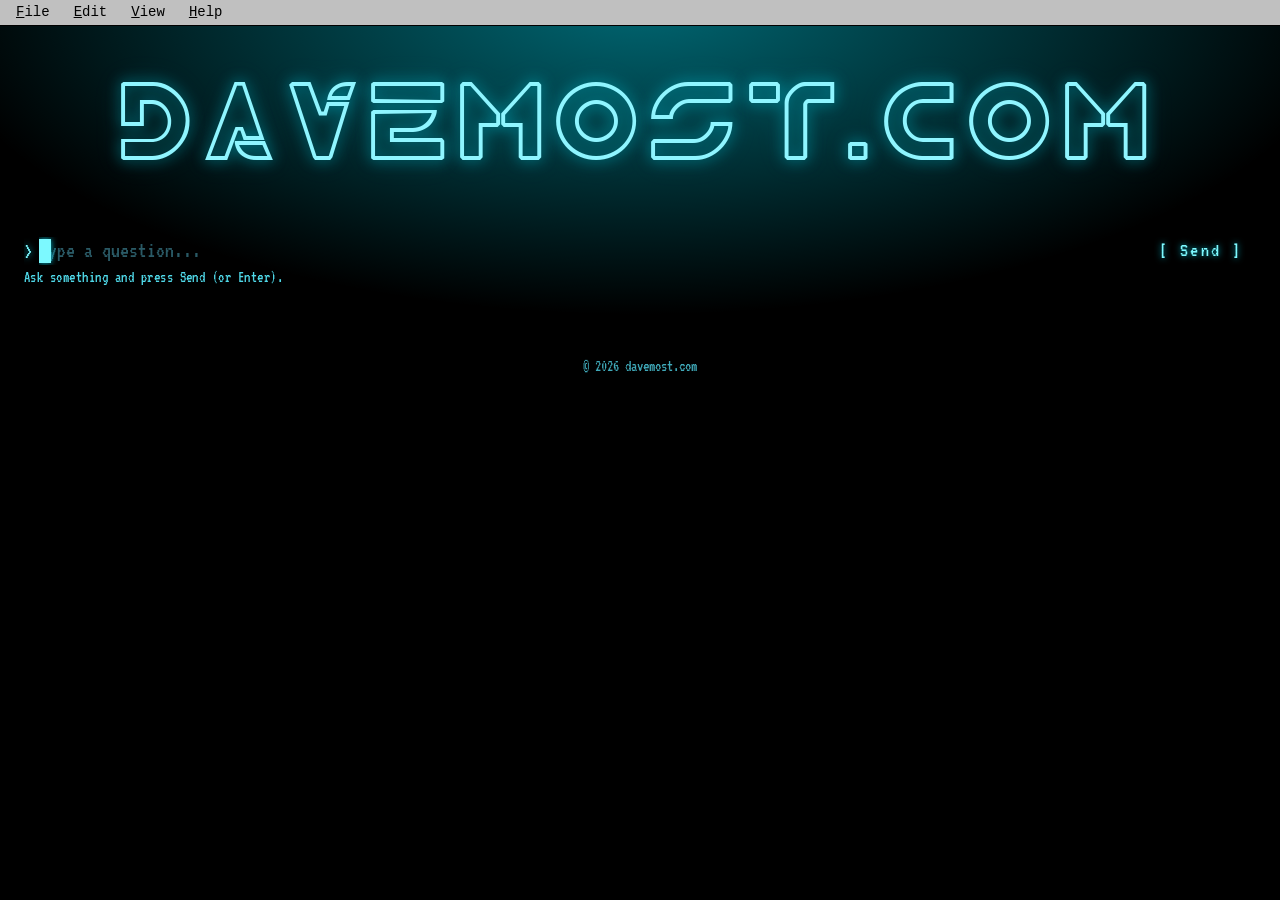
==== commit 297dc7c0: "Brighten main page header glow Co-Authored-By: Claude Opus 5.5 <noreply@anthropic.com>" ====
--- a/index.html
+++ b/index.html
@@ -97,8 +97,8 @@
       inset: 0;
       z-index: -1;
       pointer-events: none;
-      opacity: 0.6;
-      background-image: radial-gradient(ellipse 80% 40% at 50% 0%, var(--lcd-glow), transparent 70%);
+      opacity: 1;
+      background-image: radial-gradient(ellipse 80% 50% at 50% 0%, var(--lcd-glow), transparent 70%);
     }
 
     .ascii-stage {
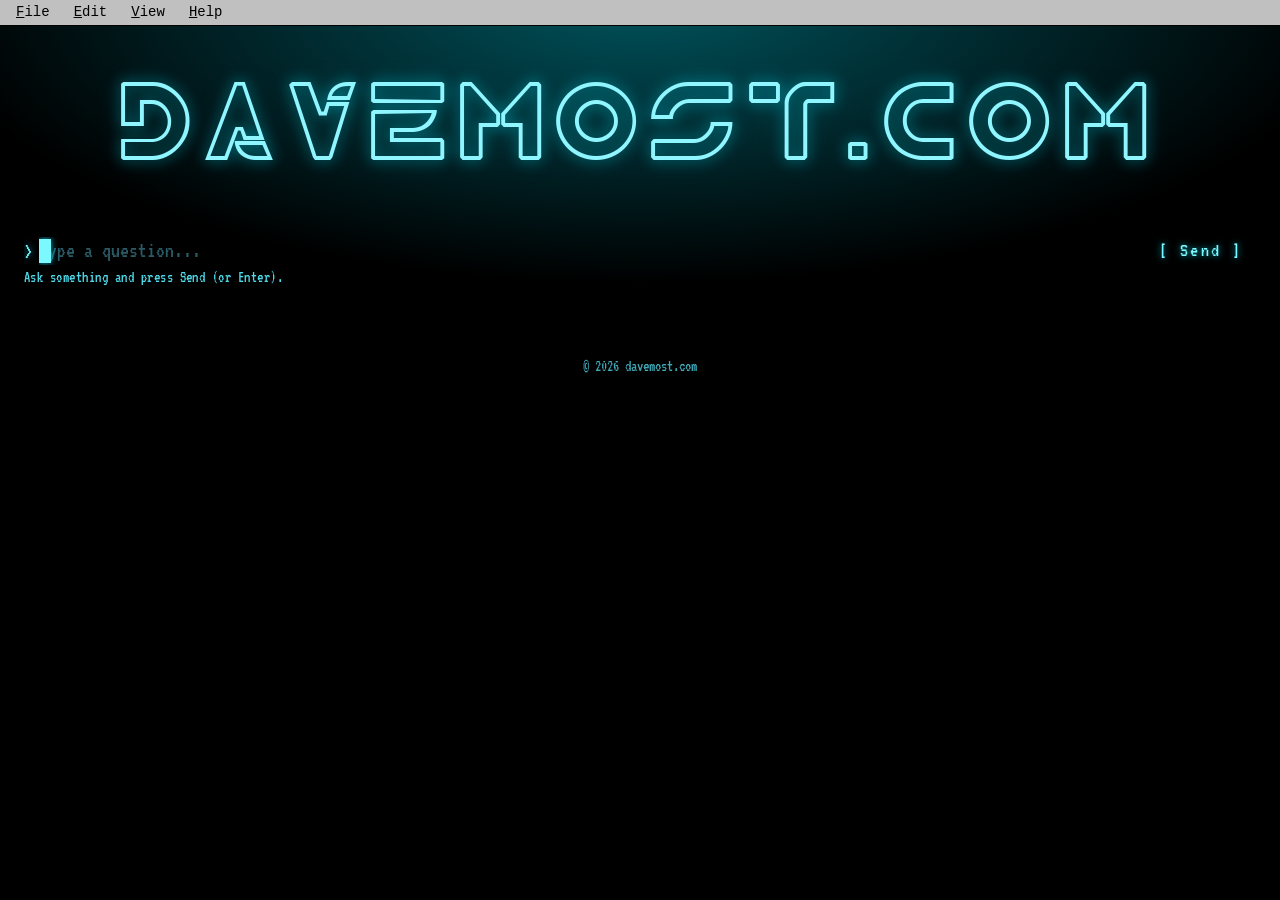
==== commit d34df55c: "Tone main page header glow to midpoint Co-Authored-By: Claude Opus 5.5 <noreply@anthropic.com>" ====
--- a/index.html
+++ b/index.html
@@ -97,8 +97,8 @@
       inset: 0;
       z-index: -1;
       pointer-events: none;
-      opacity: 1;
-      background-image: radial-gradient(ellipse 80% 50% at 50% 0%, var(--lcd-glow), transparent 70%);
+      opacity: 0.8;
+      background-image: radial-gradient(ellipse 80% 45% at 50% 0%, var(--lcd-glow), transparent 70%);
     }
 
     .ascii-stage {
@@ -1235,6 +1235,7 @@
           })
           .then(function (data) {
             var reply = (data && (data.reply || data.message || data.response || data.answer)) || JSON.stringify(data);
+            reply = reply.replace(/\n\s*\n+/g, "\n"); // no blank lines between sentences
             lastExchange = { userText: text, replyText: reply };
             if (tron) transcript = prefix + reply;
             setLoading(false);
